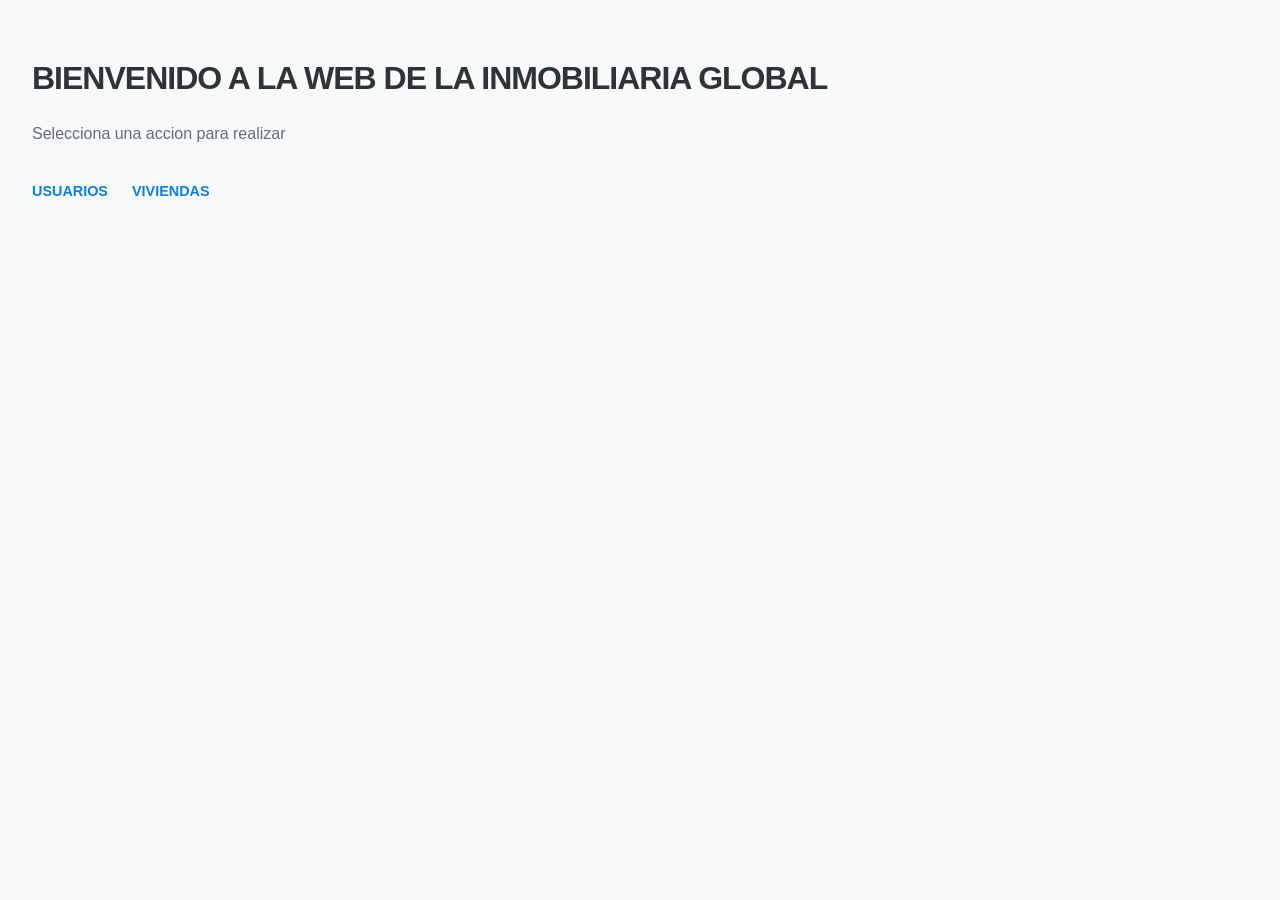
==== front/index.html @ 54f951e2 "first commit" ====
<!DOCTYPE html>
<html lang="en">
<head>
    <meta charset="UTF-8">
    <meta name="viewport" content="width=device-width, initial-scale=1.0">
    <link rel="stylesheet" href="./styles/main.css">
    <title>INICIO</title>
</head>
<body>
    <h1>BIENVENIDO A LA WEB DE LA INMOBILIARIA GLOBAL</h1>
    <h3>Selecciona una accion para realizar</h3>
    <ul>
        <li><a href="/routes/usuarios.html">USUARIOS</a></li>
        <li><a href="/routes/viviendas.html">VIVIENDAS</a></li>
    </ul>
</body>
</html>
---- front/styles/main.css ----
/* --- Variables de Color --- */
:root {
    --bg-color: #f8f9fa;
    --card-bg: #ffffff;
    --text-main: #2d3436;
    --text-muted: #636e72;
    --accent: #0984e3;
    --admin-color: #d63031;
    --border-radius: 12px;
    --shadow: 0 4px 6px rgba(0, 0, 0, 0.05);
}

/* --- Estilos Generales --- */
body {
    font-family: 'Inter', -apple-system, BlinkMacSystemFont, "Segoe UI", Roboto, sans-serif;
    background-color: var(--bg-color);
    color: var(--text-main);
    line-height: 1.6;
    margin: 0;
    padding: 2rem;
}

h1 {
    font-weight: 800;
    letter-spacing: -1px;
    margin-bottom: 0.5rem;
}

h3 {
    font-weight: 400;
    color: var(--text-muted);
    font-size: 1rem;
    margin-bottom: 2rem;
}

/* --- Navegación --- */
ul {
    list-style: none;
    padding: 0;
    display: flex;
    gap: 1.5rem;
    margin-bottom: 3rem;
}

ul li a {
    text-decoration: none;
    color: var(--accent);
    font-weight: 600;
    font-size: 0.9rem;
    transition: opacity 0.2s;
}

ul li a:hover {
    opacity: 0.7;
}

/* --- Grid de Usuarios --- */
#users {
    display: grid;
    grid-template-columns: repeat(auto-fill, minmax(300px, 1fr));
    gap: 1.5rem;
}

/* --- Estilos de la Card (JS Elements) --- */
.card {
    background: var(--card-bg);
    border-radius: var(--border-radius);
    padding: 1.5rem;
    box-shadow: var(--shadow);
    border: 1px solid rgba(0,0,0,0.03);
    transition: transform 0.2s ease, box-shadow 0.2s ease;
    display: flex;
    flex-direction: column;
}

.card:hover {
    transform: translateY(-5px);
    box-shadow: 0 10px 15px rgba(0, 0, 0, 0.1);
}

.card-title {
    font-size: 1.25rem;
    margin: 0;
    text-transform: capitalize;
}

.card-subtitle {
    color: var(--text-muted);
    font-size: 0.85rem;
    margin-bottom: 1rem;
}

/* --- Badges --- */
.badge {
    font-size: 0.7rem;
    padding: 4px 10px;
    border-radius: 20px;
    text-transform: uppercase;
    font-weight: 700;
    color: white;
}

.bg-danger { background-color: var(--admin-color); }
.bg-info { background-color: #00cec9; }
.bg-primary { background-color: var(--accent); }

/* --- Texto de detalles --- */
.card-text {
    font-size: 0.9rem;
    margin: 5px 0;
}

.card-text strong {
    color: var(--text-main);
}

/* --- Botón --- */
.btn {
    margin-top: auto;
    background: transparent;
    border: 1.5px solid var(--text-main);
    color: var(--text-main);
    padding: 10px;
    border-radius: 8px;
    cursor: pointer;
    font-weight: 600;
    font-size: 0.85rem;
    transition: all 0.2s;
}

.btn:hover {
    background: var(--text-main);
    color: #fff;
}
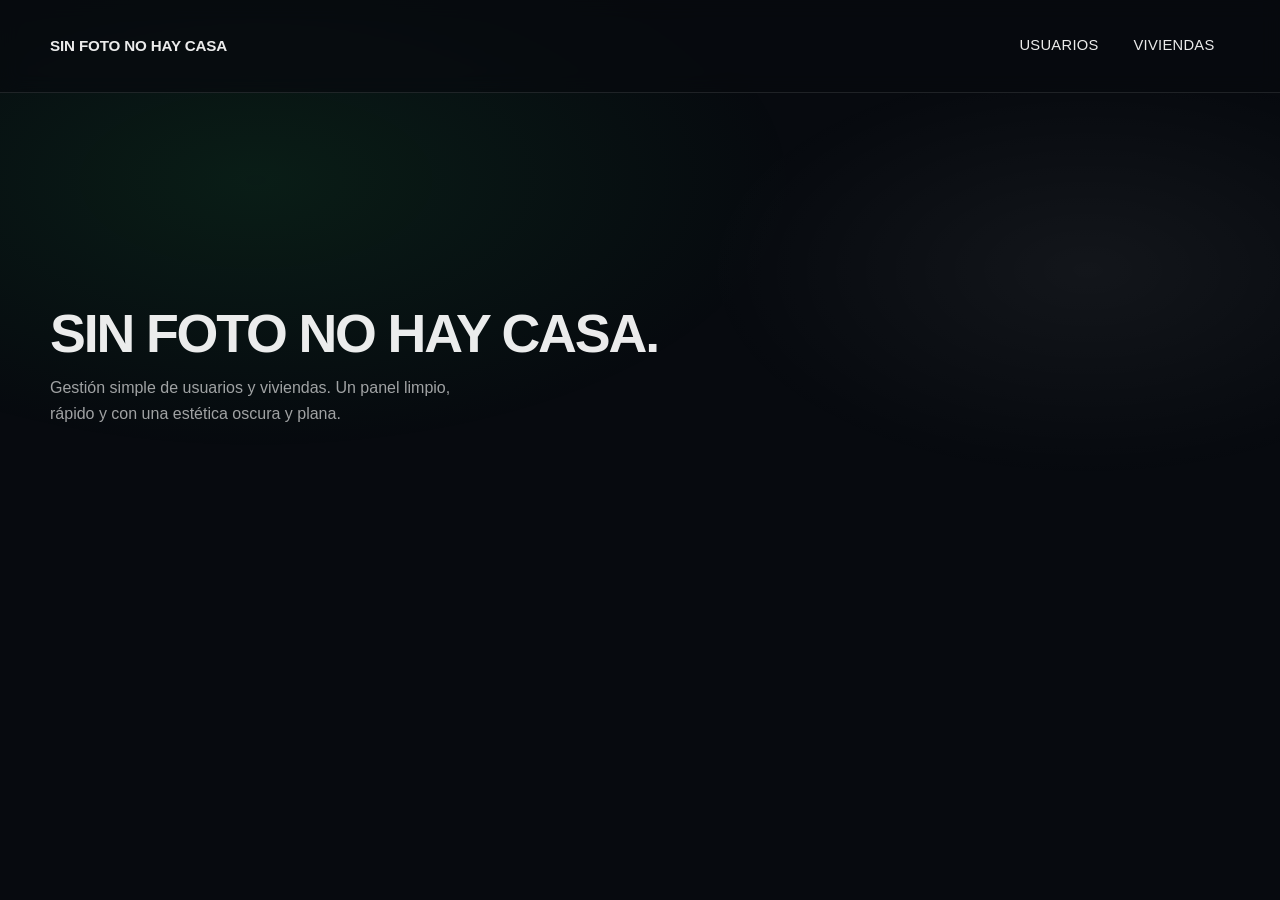
==== commit c93e0464: "Nuevos cambios en la web" ====
--- a/front/index.html
+++ b/front/index.html
@@ -1,17 +1,33 @@
 <!DOCTYPE html>
-<html lang="en">
+<html lang="es">
 <head>
     <meta charset="UTF-8">
     <meta name="viewport" content="width=device-width, initial-scale=1.0">
     <link rel="stylesheet" href="./styles/main.css">
-    <title>INICIO</title>
+    <title>SIN FOTO NO HAY CASA</title>
 </head>
 <body>
-    <h1>BIENVENIDO A LA WEB DE LA INMOBILIARIA GLOBAL</h1>
-    <h3>Selecciona una accion para realizar</h3>
-    <ul>
-        <li><a href="/routes/usuarios.html">USUARIOS</a></li>
-        <li><a href="/routes/viviendas.html">VIVIENDAS</a></li>
-    </ul>
+    <header class="navbar">
+        <div class="navbar-inner">
+            <a class="brand" href="./index.html">
+                <span class="brand-name">SIN FOTO NO HAY CASA</span>
+            </a>
+            <ul class="nav">
+                <li><a href="./routes/usuarios.html">USUARIOS</a></li>
+                <li><a href="./routes/viviendas.html">VIVIENDAS</a></li>
+            </ul>
+        </div>
+    </header>
+    <main class="page">
+        <section class="hero">
+            <div>
+                <h1 class="hero-title">SIN FOTO NO HAY CASA.</h1>
+                <p class="hero-subtitle">
+                    Gestión simple de usuarios y viviendas. Un panel limpio, rápido y con una estética oscura y plana.
+                </p>
+            </div>
+        </section>
+    </main>
+
 </body>
 </html>
--- a/front/styles/main.css
+++ b/front/styles/main.css
@@ -1,13 +1,15 @@
 /* --- Variables de Color --- */
 :root {
-    --bg-color: #f8f9fa;
-    --card-bg: #ffffff;
-    --text-main: #2d3436;
-    --text-muted: #636e72;
-    --accent: #0984e3;
+    --bg-color: #070a0f;
+    --card-bg: rgba(255, 255, 255, 0.03);
+    --text-main: rgba(255, 255, 255, 0.92);
+    --text-muted: rgba(255, 255, 255, 0.62);
+    --accent: #22c55e; /* verde */
     --admin-color: #d63031;
     --border-radius: 12px;
-    --shadow: 0 4px 6px rgba(0, 0, 0, 0.05);
+    --border-color: rgba(255, 255, 255, 0.10);
+    --surface: rgba(255, 255, 255, 0.06);
+    --surface-2: rgba(255, 255, 255, 0.10);
 }
 
 /* --- Estilos Generales --- */
@@ -17,12 +19,29 @@
     color: var(--text-main);
     line-height: 1.6;
     margin: 0;
-    padding: 2rem;
+    padding: 0;
+    min-height: 100vh;
+}
+
+body::before {
+    content: "";
+    position: fixed;
+    inset: 0;
+    z-index: -1;
+    pointer-events: none;
+    background-image:
+        radial-gradient(900px 450px at 20% 20%, rgba(34, 197, 94, 0.10), transparent 60%),
+        radial-gradient(700px 380px at 85% 30%, rgba(255, 255, 255, 0.05), transparent 55%);
+    background-repeat: no-repeat;
+}
+
+h1, h2, h3 {
+    margin-top: 0;
 }
 
 h1 {
     font-weight: 800;
-    letter-spacing: -1px;
+    letter-spacing: -0.04em;
     margin-bottom: 0.5rem;
 }
 
@@ -34,24 +53,160 @@
 }
 
 /* --- Navegación --- */
-ul {
+.navbar {
+    position: sticky;
+    top: 0;
+    z-index: 50;
+    background: rgba(7, 10, 15, 0.72);
+    backdrop-filter: blur(10px);
+    border-bottom: 1px solid var(--border-color);
+}
+
+.navbar-inner {
+    max-width: 1180px;
+    margin-inline: auto;
+    padding: 0.9rem 1.25rem;
+    display: flex;
+    align-items: center;
+    justify-content: space-between;
+    gap: 1rem;
+}
+
+.brand {
+    display: inline-flex;
+    align-items: center;
+    gap: 0.65rem;
+    text-decoration: none;
+    color: var(--text-main);
+    font-weight: 700;
+    letter-spacing: -0.01em;
+    white-space: nowrap;
+}
+
+.brand-mark {
+    width: 26px;
+    height: 26px;
+    border-radius: 8px;
+    background: linear-gradient(135deg, rgba(34, 197, 94, 0.22), rgba(34, 197, 94, 0.06));
+    border: 1px solid rgba(34, 197, 94, 0.25);
+}
+
+.brand-name {
+    font-size: 0.95rem;
+}
+
+.nav {
     list-style: none;
     padding: 0;
     display: flex;
-    gap: 1.5rem;
-    margin-bottom: 3rem;
-}
-
-ul li a {
+    flex-wrap: wrap;
+    gap: 0.25rem;
+    margin: 0;
+    width: auto;
+}
+
+.nav li a {
     text-decoration: none;
+    color: var(--text-main);
+    font-weight: 500;
+    font-size: 0.92rem;
+    letter-spacing: 0.02em;
+    display: inline-flex;
+    align-items: center;
+    justify-content: center;
+    min-height: 40px;
+    padding: 0.65rem 0.9rem;
+    border-radius: 10px;
+    background: transparent;
+    border: 1px solid transparent;
+    transition: background-color 0.15s ease, color 0.15s ease, border-color 0.15s ease;
+}
+
+.nav li a:hover {
+    background: var(--surface);
+    border-color: color-mix(in srgb, var(--accent) 18%, transparent);
     color: var(--accent);
-    font-weight: 600;
-    font-size: 0.9rem;
-    transition: opacity 0.2s;
-}
-
-ul li a:hover {
-    opacity: 0.7;
+}
+
+.nav li a:focus-visible {
+    outline: none;
+    box-shadow: 0 0 0 3px color-mix(in srgb, var(--accent) 22%, transparent);
+}
+
+@media (max-width: 640px) {
+    .navbar-inner {
+        padding: 0.85rem 1rem;
+        flex-wrap: wrap;
+        align-items: flex-start;
+    }
+
+    .nav {
+        width: 100%;
+        gap: 0.4rem;
+    }
+
+    .nav li {
+        flex: 1 1 100%;
+    }
+
+    .nav li a {
+        width: 100%;
+        justify-content: flex-start;
+    }
+}
+
+/* --- Layout / Secciones --- */
+.page {
+    max-width: 1180px;
+    margin-inline: auto;
+    padding: 3.2rem 1.25rem;
+}
+
+.hero {
+    display: grid;
+    grid-template-columns: 1.1fr 0.9fr;
+    gap: 2rem;
+    align-items: center;
+    min-height: 52vh;
+}
+
+.hero-title {
+    font-size: clamp(2.3rem, 4.2vw, 3.6rem);
+    line-height: 1.05;
+    margin-bottom: 0.85rem;
+}
+
+.hero-subtitle {
+    color: var(--text-muted);
+    max-width: 46ch;
+    margin: 0 0 1.5rem 0;
+}
+
+.hero-actions {
+    display: flex;
+    gap: 0.75rem;
+    flex-wrap: wrap;
+}
+
+.panel {
+    background: rgba(255, 255, 255, 0.03);
+    border: 1px solid var(--border-color);
+    border-radius: 14px;
+    padding: 1.25rem;
+}
+
+.panel-title {
+    margin: 0 0 0.75rem 0;
+    font-size: 1rem;
+    color: var(--text-muted);
+    font-weight: 500;
+}
+
+@media (max-width: 900px) {
+    .hero {
+        grid-template-columns: 1fr;
+        min-height: auto;
+    }
 }
 
 /* --- Grid de Usuarios --- */
@@ -66,16 +221,9 @@
     background: var(--card-bg);
     border-radius: var(--border-radius);
     padding: 1.5rem;
-    box-shadow: var(--shadow);
-    border: 1px solid rgba(0,0,0,0.03);
-    transition: transform 0.2s ease, box-shadow 0.2s ease;
+    border: 1px solid var(--border-color);
     display: flex;
     flex-direction: column;
-}
-
-.card:hover {
-    transform: translateY(-5px);
-    box-shadow: 0 10px 15px rgba(0, 0, 0, 0.1);
 }
 
 .card-title {
@@ -101,7 +249,7 @@
 }
 
 .bg-danger { background-color: var(--admin-color); }
-.bg-info { background-color: #00cec9; }
+.bg-info { background-color: var(--accent); }
 .bg-primary { background-color: var(--accent); }
 
 /* --- Texto de detalles --- */
@@ -118,17 +266,110 @@
 .btn {
     margin-top: auto;
     background: transparent;
-    border: 1.5px solid var(--text-main);
+    border: 1px solid var(--border-color);
     color: var(--text-main);
     padding: 10px;
     border-radius: 8px;
     cursor: pointer;
     font-weight: 600;
     font-size: 0.85rem;
-    transition: all 0.2s;
+    transition: background-color 0.15s ease, color 0.15s ease, border-color 0.15s ease;
 }
 
 .btn:hover {
-    background: var(--text-main);
-    color: #fff;
+    background: var(--surface);
+    border-color: color-mix(in srgb, var(--accent) 20%, transparent);
+    color: var(--accent);
+}
+
+.btn-primary {
+    background: rgba(34, 197, 94, 0.12);
+    border-color: rgba(34, 197, 94, 0.28);
+    color: var(--text-main);
+}
+
+.btn-primary:hover {
+    background: rgba(34, 197, 94, 0.18);
+    border-color: rgba(34, 197, 94, 0.40);
+    color: var(--text-main);
+}
+
+/* --- Contenedor Principal (Centrado) --- */
+.container {
+    max-width: 1200px;
+    margin: 0 auto;
+    display: flex;
+    flex-direction: column;
+    align-items: stretch;
+}
+
+#users, #viviendas {
+    display: grid;
+    grid-template-columns: repeat(auto-fill, minmax(320px, 1fr));
+    gap: 2rem;
+    width: 100%;
+    justify-content: center; /* Centra las tarjetas si sobran huecos */
+}
+
+/* --- Utilidades para detalles (sin estilos en línea) --- */
+.muted {
+    color: var(--text-muted);
+    font-size: 0.9rem;
+}
+
+.details-block {
+    margin-left: 15px;
+    font-size: 0.85rem;
+    color: var(--text-muted);
+}
+
+.details-lines p {
+    margin: 2px 0;
+}
+
+.inline-link {
+    color: var(--accent);
+    font-weight: 600;
+    text-decoration: none;
+}
+
+.inline-link:hover {
+    text-decoration: underline;
+}
+
+.owner-row {
+    margin-bottom: 8px;
+    padding: 12px;
+    background: var(--surface);
+    border-radius: 10px;
+    display: flex;
+    justify-content: space-between;
+    align-items: center;
+    border: 1px solid var(--border-color);
+}
+
+.owner-meta {
+    display: flex;
+    flex-direction: column;
+    gap: 2px;
+}
+
+.owner-name {
+    font-weight: 700;
+    font-size: 0.9rem;
+}
+
+.owner-email {
+    font-size: 0.75rem;
+    color: var(--text-muted);
+}
+
+.owners-list {
+    margin-top: 10px;
+}
+
+.btn.btn-sm {
+    padding: 6px 10px;
+    font-size: 0.75rem;
+    margin: 0;
 }
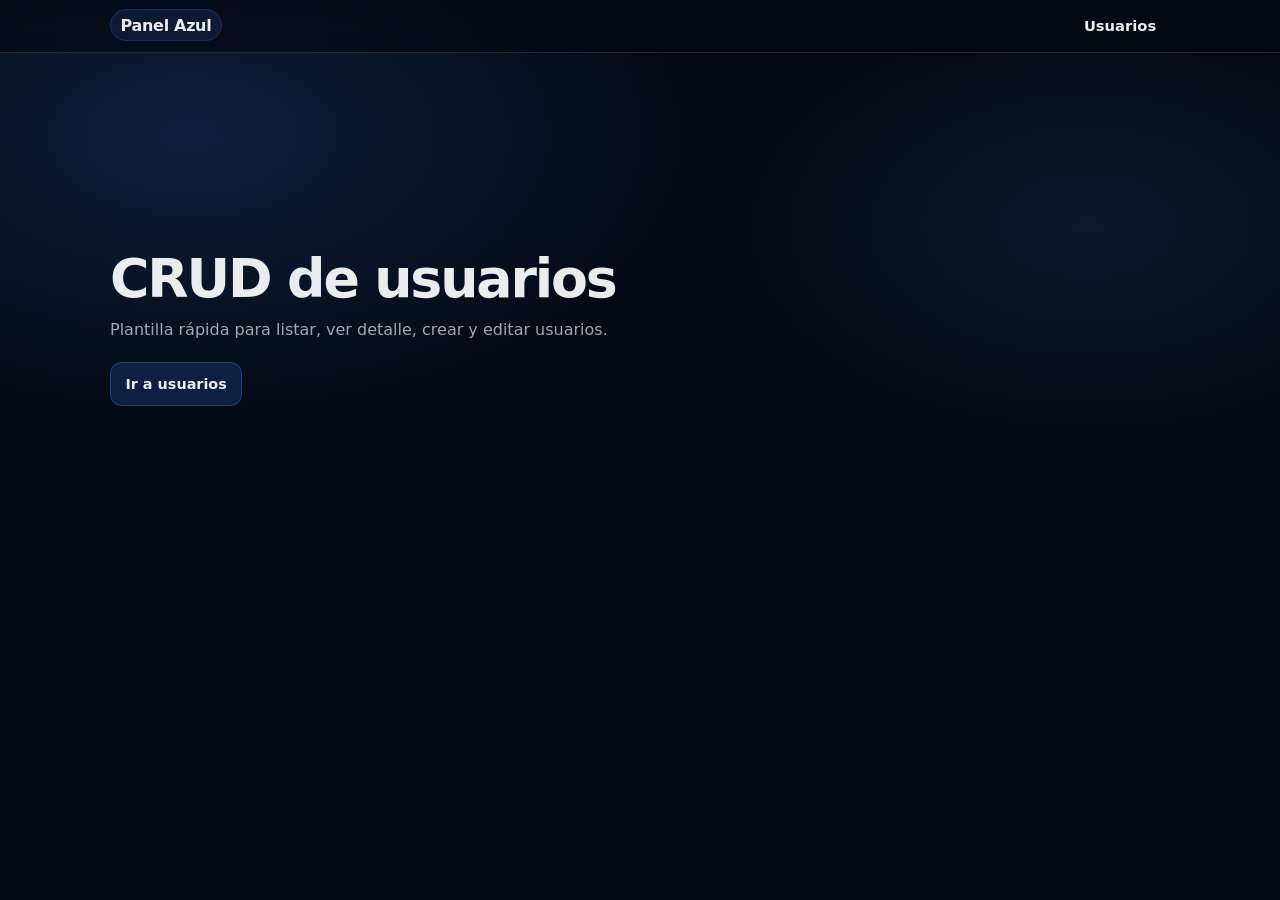
==== commit 6d4543c0: "Añadida estructura" ====
--- a/front/index.html
+++ b/front/index.html
@@ -4,27 +4,29 @@
     <meta charset="UTF-8">
     <meta name="viewport" content="width=device-width, initial-scale=1.0">
     <link rel="stylesheet" href="./styles/main.css">
-    <title>SIN FOTO NO HAY CASA</title>
+    <title>Panel · Usuarios</title>
 </head>
 <body>
     <header class="navbar">
         <div class="navbar-inner">
             <a class="brand" href="./index.html">
-                <span class="brand-name">SIN FOTO NO HAY CASA</span>
+                <span class="brand-name">Panel Azul</span>
             </a>
             <ul class="nav">
-                <li><a href="./routes/usuarios.html">USUARIOS</a></li>
-                <li><a href="./routes/viviendas.html">VIVIENDAS</a></li>
+                <li><a href="./routes/usuarios.html">Usuarios</a></li>
             </ul>
         </div>
     </header>
     <main class="page">
         <section class="hero">
             <div>
-                <h1 class="hero-title">SIN FOTO NO HAY CASA.</h1>
+                <h1 class="hero-title">CRUD de usuarios</h1>
                 <p class="hero-subtitle">
-                    Gestión simple de usuarios y viviendas. Un panel limpio, rápido y con una estética oscura y plana.
+                    Plantilla rápida para listar, ver detalle, crear y editar usuarios.
                 </p>
+                <div class="hero-actions">
+                    <a class="btn btn-primary" href="./routes/usuarios.html">Ir a usuarios</a>
+                </div>
             </div>
         </section>
     </main>
--- a/front/styles/main.css
+++ b/front/styles/main.css
@@ -1,26 +1,26 @@
-/* --- Variables de Color --- */
+/* Estilo: azul y negro (minimal) */
 :root {
-    --bg-color: #070a0f;
-    --card-bg: rgba(255, 255, 255, 0.03);
-    --text-main: rgba(255, 255, 255, 0.92);
-    --text-muted: rgba(255, 255, 255, 0.62);
-    --accent: #22c55e; /* verde */
-    --admin-color: #d63031;
-    --border-radius: 12px;
-    --border-color: rgba(255, 255, 255, 0.10);
-    --surface: rgba(255, 255, 255, 0.06);
-    --surface-2: rgba(255, 255, 255, 0.10);
-}
-
-/* --- Estilos Generales --- */
+    --bg: #050913;
+    --surface: rgba(255, 255, 255, 0.04);
+    --surface-2: rgba(255, 255, 255, 0.07);
+    --border: rgba(148, 163, 184, 0.18);
+    --text: rgba(255, 255, 255, 0.92);
+    --muted: rgba(226, 232, 240, 0.70);
+    --accent: #3b82f6;
+    --accent-2: #60a5fa;
+    --danger: #ef4444;
+    --radius: 14px;
+}
+
+* { box-sizing: border-box; }
+
 body {
-    font-family: 'Inter', -apple-system, BlinkMacSystemFont, "Segoe UI", Roboto, sans-serif;
-    background-color: var(--bg-color);
-    color: var(--text-main);
-    line-height: 1.6;
     margin: 0;
-    padding: 0;
     min-height: 100vh;
+    font-family: ui-sans-serif, system-ui, -apple-system, Segoe UI, Roboto, Arial, sans-serif;
+    background: var(--bg);
+    color: var(--text);
+    line-height: 1.55;
 }
 
 body::before {
@@ -29,43 +29,29 @@
     inset: 0;
     z-index: -1;
     pointer-events: none;
-    background-image:
-        radial-gradient(900px 450px at 20% 20%, rgba(34, 197, 94, 0.10), transparent 60%),
-        radial-gradient(700px 380px at 85% 30%, rgba(255, 255, 255, 0.05), transparent 55%);
-    background-repeat: no-repeat;
-}
-
-h1, h2, h3 {
-    margin-top: 0;
-}
-
-h1 {
-    font-weight: 800;
-    letter-spacing: -0.04em;
-    margin-bottom: 0.5rem;
-}
-
-h3 {
-    font-weight: 400;
-    color: var(--text-muted);
-    font-size: 1rem;
-    margin-bottom: 2rem;
-}
-
-/* --- Navegación --- */
+    background:
+        radial-gradient(900px 500px at 15% 15%, rgba(59, 130, 246, 0.18), transparent 60%),
+        radial-gradient(700px 420px at 85% 25%, rgba(96, 165, 250, 0.10), transparent 55%);
+}
+
+h1, h2, h3 { margin: 0 0 0.75rem 0; }
+h1 { font-weight: 850; letter-spacing: -0.04em; }
+h3 { font-weight: 450; color: var(--muted); font-size: 1rem; }
+
+/* Navbar */
 .navbar {
     position: sticky;
     top: 0;
     z-index: 50;
-    background: rgba(7, 10, 15, 0.72);
+    background: rgba(5, 9, 19, 0.70);
     backdrop-filter: blur(10px);
-    border-bottom: 1px solid var(--border-color);
+    border-bottom: 1px solid var(--border);
 }
 
 .navbar-inner {
-    max-width: 1180px;
+    max-width: 1100px;
     margin-inline: auto;
-    padding: 0.9rem 1.25rem;
+    padding: 0.85rem 1.25rem;
     display: flex;
     align-items: center;
     justify-content: space-between;
@@ -73,303 +59,208 @@
 }
 
 .brand {
-    display: inline-flex;
-    align-items: center;
-    gap: 0.65rem;
     text-decoration: none;
-    color: var(--text-main);
-    font-weight: 700;
-    letter-spacing: -0.01em;
-    white-space: nowrap;
-}
-
-.brand-mark {
-    width: 26px;
-    height: 26px;
-    border-radius: 8px;
-    background: linear-gradient(135deg, rgba(34, 197, 94, 0.22), rgba(34, 197, 94, 0.06));
-    border: 1px solid rgba(34, 197, 94, 0.25);
+    color: var(--text);
+    font-weight: 800;
+    letter-spacing: -0.02em;
 }
 
 .brand-name {
-    font-size: 0.95rem;
+    padding: 0.35rem 0.6rem;
+    border: 1px solid color-mix(in srgb, var(--accent) 22%, transparent);
+    border-radius: 999px;
+    background: color-mix(in srgb, var(--accent) 12%, transparent);
 }
 
 .nav {
     list-style: none;
+    margin: 0;
     padding: 0;
     display: flex;
-    flex-wrap: wrap;
-    gap: 0.25rem;
-    margin: 0;
-    width: auto;
-}
-
-.nav li a {
+    gap: 0.35rem;
+}
+
+.nav a {
     text-decoration: none;
-    color: var(--text-main);
-    font-weight: 500;
+    color: var(--text);
+    font-weight: 650;
     font-size: 0.92rem;
-    letter-spacing: 0.02em;
-    display: inline-flex;
-    align-items: center;
-    justify-content: center;
-    min-height: 40px;
-    padding: 0.65rem 0.9rem;
-    border-radius: 10px;
-    background: transparent;
+    padding: 0.55rem 0.8rem;
+    border-radius: 12px;
     border: 1px solid transparent;
-    transition: background-color 0.15s ease, color 0.15s ease, border-color 0.15s ease;
-}
-
-.nav li a:hover {
-    background: var(--surface);
-    border-color: color-mix(in srgb, var(--accent) 18%, transparent);
-    color: var(--accent);
-}
-
-.nav li a:focus-visible {
-    outline: none;
-    box-shadow: 0 0 0 3px color-mix(in srgb, var(--accent) 22%, transparent);
+    transition: background-color 120ms ease, border-color 120ms ease, color 120ms ease;
+}
+
+.nav a:hover {
+    background: var(--surface);
+    border-color: color-mix(in srgb, var(--accent) 22%, transparent);
+    color: var(--accent-2);
 }
 
 @media (max-width: 640px) {
-    .navbar-inner {
-        padding: 0.85rem 1rem;
-        flex-wrap: wrap;
-        align-items: flex-start;
-    }
-
-    .nav {
-        width: 100%;
-        gap: 0.4rem;
-    }
-
-    .nav li {
-        flex: 1 1 100%;
-    }
-
-    .nav li a {
-        width: 100%;
-        justify-content: flex-start;
-    }
-}
-
-/* --- Layout / Secciones --- */
+    .navbar-inner { flex-wrap: wrap; }
+    .nav { width: 100%; }
+}
+
+/* Layout */
 .page {
-    max-width: 1180px;
+    max-width: 1100px;
     margin-inline: auto;
-    padding: 3.2rem 1.25rem;
+    padding: 2.6rem 1.25rem;
 }
 
 .hero {
+    min-height: 52vh;
     display: grid;
-    grid-template-columns: 1.1fr 0.9fr;
-    gap: 2rem;
-    align-items: center;
-    min-height: 52vh;
+    align-items: center;
 }
 
 .hero-title {
-    font-size: clamp(2.3rem, 4.2vw, 3.6rem);
-    line-height: 1.05;
-    margin-bottom: 0.85rem;
+    font-size: clamp(2.2rem, 4.2vw, 3.4rem);
+    line-height: 1.03;
+    margin-bottom: 0.75rem;
 }
 
 .hero-subtitle {
-    color: var(--text-muted);
-    max-width: 46ch;
-    margin: 0 0 1.5rem 0;
-}
-
-.hero-actions {
-    display: flex;
-    gap: 0.75rem;
-    flex-wrap: wrap;
-}
-
-.panel {
-    background: rgba(255, 255, 255, 0.03);
-    border: 1px solid var(--border-color);
-    border-radius: 14px;
-    padding: 1.25rem;
-}
-
-.panel-title {
-    margin: 0 0 0.75rem 0;
-    font-size: 1rem;
-    color: var(--text-muted);
-    font-weight: 500;
-}
-
-@media (max-width: 900px) {
-    .hero {
-        grid-template-columns: 1fr;
-        min-height: auto;
-    }
-}
-
-/* --- Grid de Usuarios --- */
+    color: var(--muted);
+    max-width: 55ch;
+    margin: 0 0 1.2rem 0;
+}
+
+.hero-actions { display: flex; gap: 0.75rem; flex-wrap: wrap; }
+
+/* Cards / grid */
 #users {
     display: grid;
-    grid-template-columns: repeat(auto-fill, minmax(300px, 1fr));
-    gap: 1.5rem;
-}
-
-/* --- Estilos de la Card (JS Elements) --- */
+    grid-template-columns: repeat(auto-fill, minmax(280px, 1fr));
+    gap: 1rem;
+}
+
 .card {
-    background: var(--card-bg);
-    border-radius: var(--border-radius);
-    padding: 1.5rem;
-    border: 1px solid var(--border-color);
+    border: 1px solid var(--border);
+    background: var(--surface);
+    border-radius: var(--radius);
+    padding: 1.1rem;
     display: flex;
     flex-direction: column;
+    gap: 0.65rem;
+}
+
+.card-row {
+    display: flex;
+    align-items: center;
+    justify-content: space-between;
+    gap: 0.75rem;
 }
 
 .card-title {
-    font-size: 1.25rem;
     margin: 0;
-    text-transform: capitalize;
-}
-
-.card-subtitle {
-    color: var(--text-muted);
-    font-size: 0.85rem;
-    margin-bottom: 1rem;
-}
-
-/* --- Badges --- */
+    font-size: 1.12rem;
+    letter-spacing: -0.01em;
+}
+
+.card-subtitle { color: var(--muted); font-size: 0.9rem; }
+.muted { color: var(--muted); }
+
+.card-text { font-size: 0.92rem; }
+
+/* Badges */
 .badge {
-    font-size: 0.7rem;
-    padding: 4px 10px;
-    border-radius: 20px;
-    text-transform: uppercase;
-    font-weight: 700;
-    color: white;
-}
-
-.bg-danger { background-color: var(--admin-color); }
-.bg-info { background-color: var(--accent); }
-.bg-primary { background-color: var(--accent); }
-
-/* --- Texto de detalles --- */
-.card-text {
+    font-size: 0.72rem;
+    padding: 0.28rem 0.55rem;
+    border-radius: 999px;
+    font-weight: 800;
+    letter-spacing: 0.03em;
+    color: rgba(255, 255, 255, 0.92);
+    border: 1px solid var(--border);
+    background: var(--surface-2);
+}
+
+.bg-primary { background: color-mix(in srgb, var(--accent) 22%, transparent); border-color: color-mix(in srgb, var(--accent) 28%, transparent); }
+.bg-info { background: color-mix(in srgb, var(--accent-2) 18%, transparent); border-color: color-mix(in srgb, var(--accent-2) 26%, transparent); }
+.bg-danger { background: color-mix(in srgb, var(--danger) 18%, transparent); border-color: color-mix(in srgb, var(--danger) 26%, transparent); }
+
+/* Buttons */
+.btn {
+    display: inline-flex;
+    justify-content: center;
+    align-items: center;
+    gap: 0.5rem;
+    padding: 0.62rem 0.9rem;
+    border-radius: 12px;
+    border: 1px solid var(--border);
+    background: transparent;
+    color: var(--text);
+    font-weight: 750;
     font-size: 0.9rem;
-    margin: 5px 0;
-}
-
-.card-text strong {
-    color: var(--text-main);
-}
-
-/* --- Botón --- */
-.btn {
-    margin-top: auto;
-    background: transparent;
-    border: 1px solid var(--border-color);
-    color: var(--text-main);
-    padding: 10px;
-    border-radius: 8px;
+    text-decoration: none;
     cursor: pointer;
-    font-weight: 600;
-    font-size: 0.85rem;
-    transition: background-color 0.15s ease, color 0.15s ease, border-color 0.15s ease;
+    transition: background-color 120ms ease, border-color 120ms ease, transform 120ms ease;
 }
 
 .btn:hover {
     background: var(--surface);
-    border-color: color-mix(in srgb, var(--accent) 20%, transparent);
-    color: var(--accent);
+    border-color: color-mix(in srgb, var(--accent) 22%, transparent);
+    transform: translateY(-1px);
 }
 
 .btn-primary {
-    background: rgba(34, 197, 94, 0.12);
-    border-color: rgba(34, 197, 94, 0.28);
-    color: var(--text-main);
-}
-
-.btn-primary:hover {
-    background: rgba(34, 197, 94, 0.18);
-    border-color: rgba(34, 197, 94, 0.40);
-    color: var(--text-main);
-}
-
-/* --- Contenedor Principal (Centrado) --- */
-.container {
-    max-width: 1200px;
-    margin: 0 auto;
-    display: flex;
-    flex-direction: column;
-    align-items: stretch;
-}
-
-#users, #viviendas {
-    display: grid;
-    grid-template-columns: repeat(auto-fill, minmax(320px, 1fr));
-    gap: 2rem;
+    border-color: color-mix(in srgb, var(--accent) 32%, transparent);
+    background: color-mix(in srgb, var(--accent) 18%, transparent);
+}
+
+.btn-danger {
+    border-color: color-mix(in srgb, var(--danger) 32%, transparent);
+    background: color-mix(in srgb, var(--danger) 14%, transparent);
+}
+
+.actions { display: flex; gap: 0.75rem; flex-wrap: wrap; margin-top: 1rem; }
+
+/* Forms */
+.form-card { max-width: 720px; margin-inline: auto; }
+.form { display: grid; gap: 1rem; margin-top: 1rem; }
+
+.field { display: grid; gap: 0.35rem; }
+.field label { font-weight: 750; font-size: 0.92rem; }
+
+.field input,
+.field select {
     width: 100%;
-    justify-content: center; /* Centra las tarjetas si sobran huecos */
-}
-
-/* --- Utilidades para detalles (sin estilos en línea) --- */
-.muted {
-    color: var(--text-muted);
-    font-size: 0.9rem;
-}
-
-.details-block {
-    margin-left: 15px;
-    font-size: 0.85rem;
-    color: var(--text-muted);
-}
-
-.details-lines p {
-    margin: 2px 0;
-}
-
-.inline-link {
-    color: var(--accent);
-    font-weight: 600;
-    text-decoration: none;
-}
-
-.inline-link:hover {
-    text-decoration: underline;
-}
-
-.owner-row {
-    margin-bottom: 8px;
-    padding: 12px;
-    background: var(--surface);
-    border-radius: 10px;
-    display: flex;
-    justify-content: space-between;
-    align-items: center;
-    border: 1px solid var(--border-color);
-}
-
-.owner-meta {
-    display: flex;
-    flex-direction: column;
-    gap: 2px;
-}
-
-.owner-name {
-    font-weight: 700;
-    font-size: 0.9rem;
-}
-
-.owner-email {
-    font-size: 0.75rem;
-    color: var(--text-muted);
-}
-
-.owners-list {
-    margin-top: 10px;
-}
-
-.btn.btn-sm {
-    padding: 6px 10px;
-    font-size: 0.75rem;
-    margin: 0;
-}+    min-height: 44px;
+    padding: 0.65rem 0.75rem;
+    border-radius: 12px;
+    background: rgba(255, 255, 255, 0.03);
+    border: 1px solid var(--border);
+    color: var(--text);
+    outline: none;
+    transition: border-color 120ms ease, box-shadow 120ms ease;
+}
+
+.field input::placeholder { color: rgba(226, 232, 240, 0.45); }
+
+.field input:focus,
+.field select:focus {
+    border-color: color-mix(in srgb, var(--accent) 45%, transparent);
+    box-shadow: 0 0 0 3px color-mix(in srgb, var(--accent) 20%, transparent);
+}
+
+.help { margin: 0; color: var(--muted); font-size: 0.86rem; }
+
+.alert {
+    border: 1px solid var(--border);
+    background: var(--surface);
+    border-radius: var(--radius);
+    padding: 0.75rem 0.9rem;
+}
+
+.alert-error {
+    border-color: color-mix(in srgb, var(--danger) 40%, transparent);
+    background: color-mix(in srgb, var(--danger) 14%, transparent);
+}
+
+.alert-success {
+    border-color: color-mix(in srgb, var(--accent) 45%, transparent);
+    background: color-mix(in srgb, var(--accent) 16%, transparent);
+}
+
+option { color: black; }
